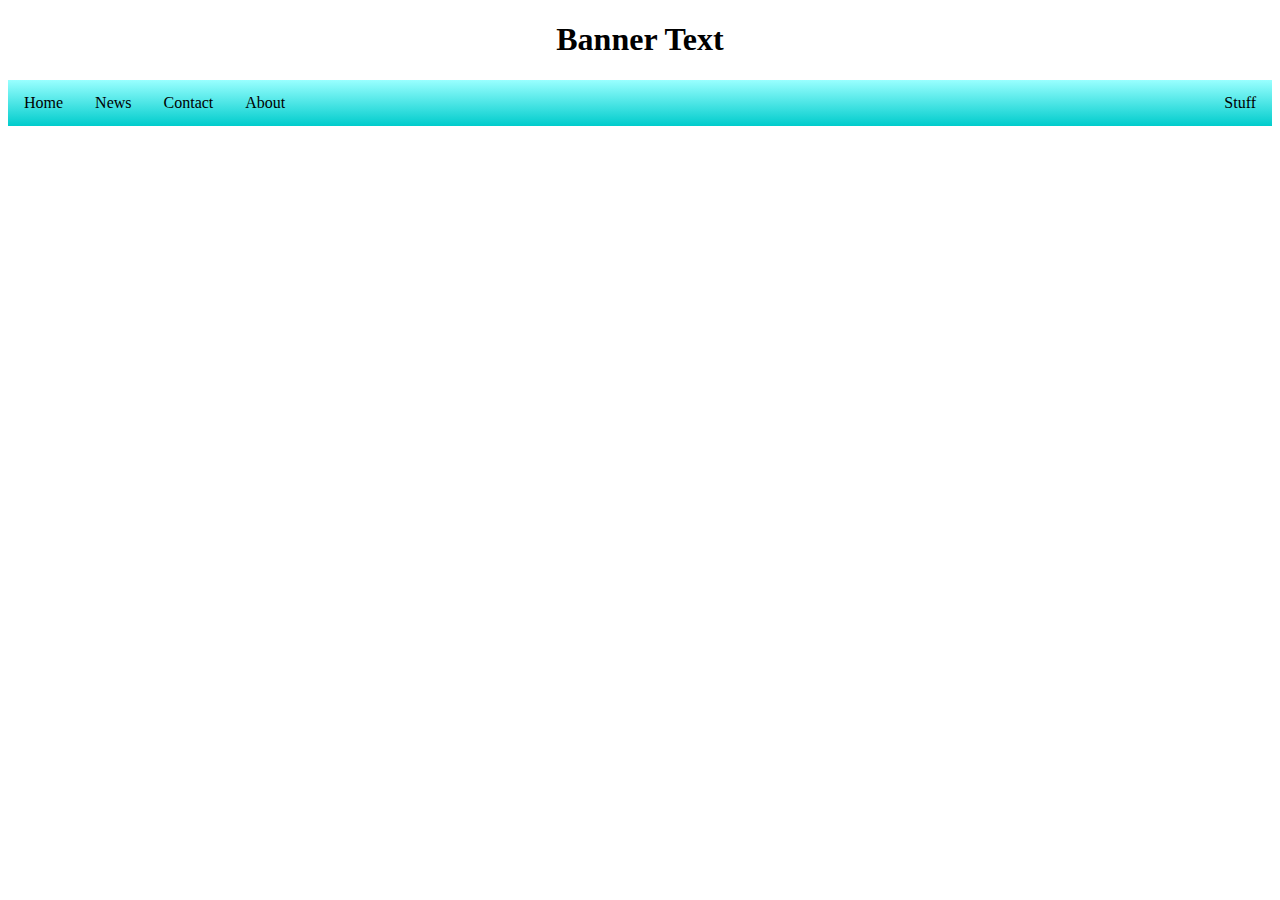
==== working.html @ 0678f1f2 "Create working.html" ====
<!DOCTYPE html>
<html>
<head>
<style>
h1 {
	text-align: center;
}

ul {
    list-style-type: none;
    margin: 0;
    padding: 0;
    overflow: hidden;
    background: linear-gradient(#99ffff,#00cccc);
}

li {
    float: left;
}

li a {
    display: block;
    color: black;
    text-align: center;
    padding: 14px 16px;
    text-decoration: none;
}

li a:hover {
    background: linear-gradient(#1affff,#006666);
    border: 1px black;
}

.right {
	float: right;
}

</style>
</head>
<body>
<div class="banner">
	<h1>Banner Text</h1>
</div>
<div class=navbar>
  <ul>
    <li><a class="active" href="#home">Home</a></li>
    <li><a href="#news">News</a></li>
    <li><a href="#contact">Contact</a></li>
    <li><a href="#about">About</a></li>
    <li class="right"><a href="#Stuff">Stuff</a></li>
  </ul>
</div>

</body>
</html>
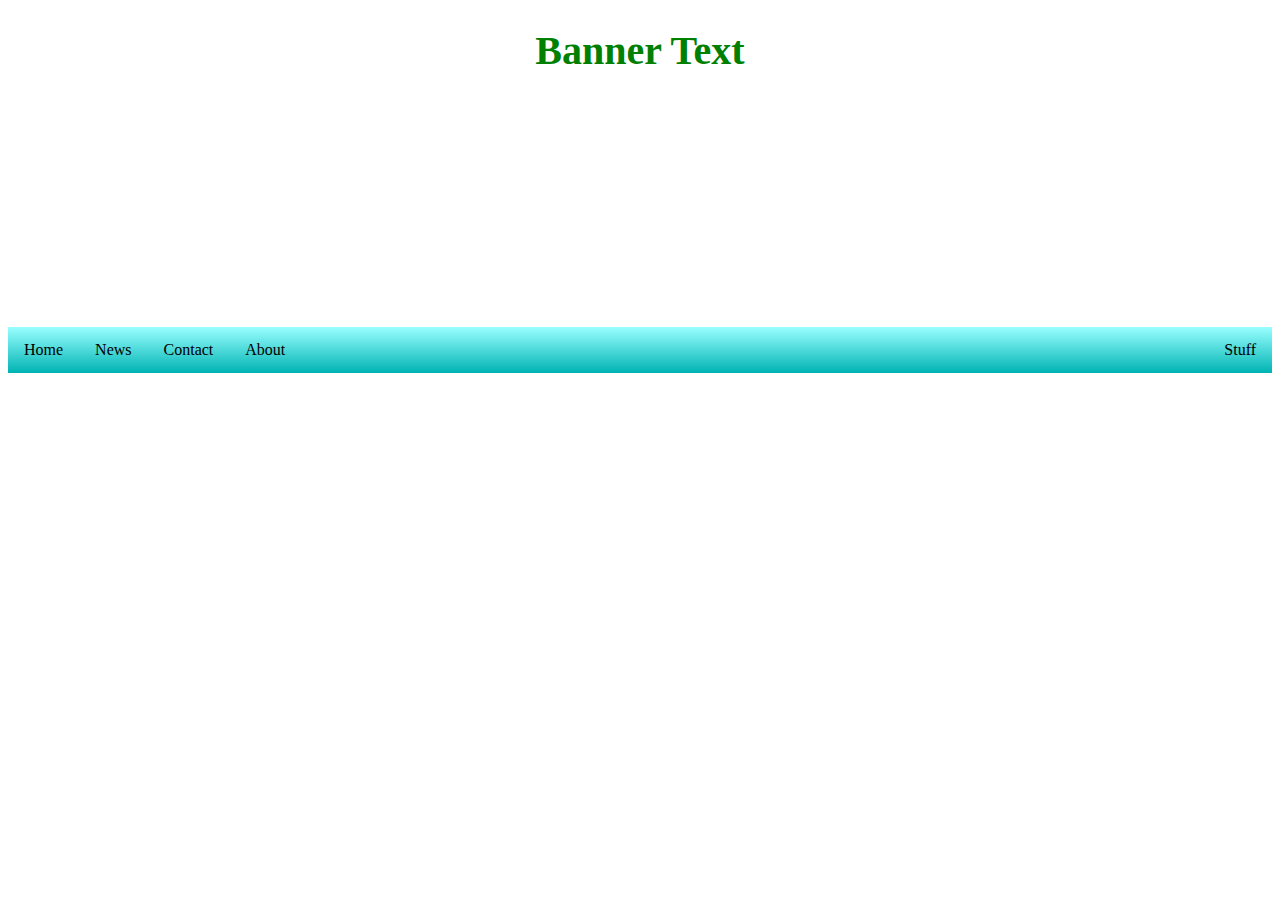
==== commit 5a8cdc5f: "Update working.html" ====
--- a/working.html
+++ b/working.html
@@ -2,8 +2,29 @@
 <html>
 <head>
 <style>
-h1 {
+* {
+	/*border: 1px dashed red;*/
+}
+.main h1 {
 	text-align: center;
+}
+
+.banner {
+	background: url(https://cdn.shopify.com/s/files/1/0332/2021/products/randomTDF-06.png?v=1437457415) no-repeat center center;
+    background-size: cover;
+    height: 300px;
+    margin: 0px;
+    padding: 0px;
+}
+
+.main {
+	text-align: center;
+    color: Green;
+    font-size: 20px;
+}
+
+.navbar{
+	background: linear-gradient(#99ffff,#00b3b3);
 }
 
 ul {
@@ -11,7 +32,7 @@
     margin: 0;
     padding: 0;
     overflow: hidden;
-    background: linear-gradient(#99ffff,#00cccc);
+    /*background: linear-gradient(#99ffff,#00cccc);*/
 }
 
 li {
@@ -25,9 +46,8 @@
     padding: 14px 16px;
     text-decoration: none;
 }
-
 li a:hover {
-    background: linear-gradient(#1affff,#006666);
+    background: linear-gradient(#1affff,#009999);
     border: 1px black;
 }
 
@@ -35,20 +55,43 @@
 	float: right;
 }
 
+@media screen and (max-width: 450px){
+    .navbar li {
+    	/*float: none;
+    	text-align: center;*/
+        display: none;
+    }
+    
+    li a {
+    	padding: .25em;
+	}
+    
+    .banner {
+    	height: 150px;
+    }
+}
+
 </style>
+<meta name="viewport" content="width=device-width, initial-scale=1.0">
+
 </head>
+
 <body>
-<div class="banner">
-	<h1>Banner Text</h1>
-</div>
-<div class=navbar>
-  <ul>
-    <li><a class="active" href="#home">Home</a></li>
-    <li><a href="#news">News</a></li>
-    <li><a href="#contact">Contact</a></li>
-    <li><a href="#about">About</a></li>
-    <li class="right"><a href="#Stuff">Stuff</a></li>
-  </ul>
+<div class="container">
+  <div class="banner">
+    <div class="main">
+      <h1>Banner Text</h1>
+    </div>
+  </div>
+  <div class=navbar>
+    <ul>
+      <li><a class="active" href="#home">Home</a></li>
+      <li><a href="#news">News</a></li>
+      <li><a href="#contact">Contact</a></li>
+      <li><a href="#about">About</a></li>
+      <li class="right"><a href="#Stuff">Stuff</a></li>
+    </ul>
+  </div>
 </div>
 
 </body>
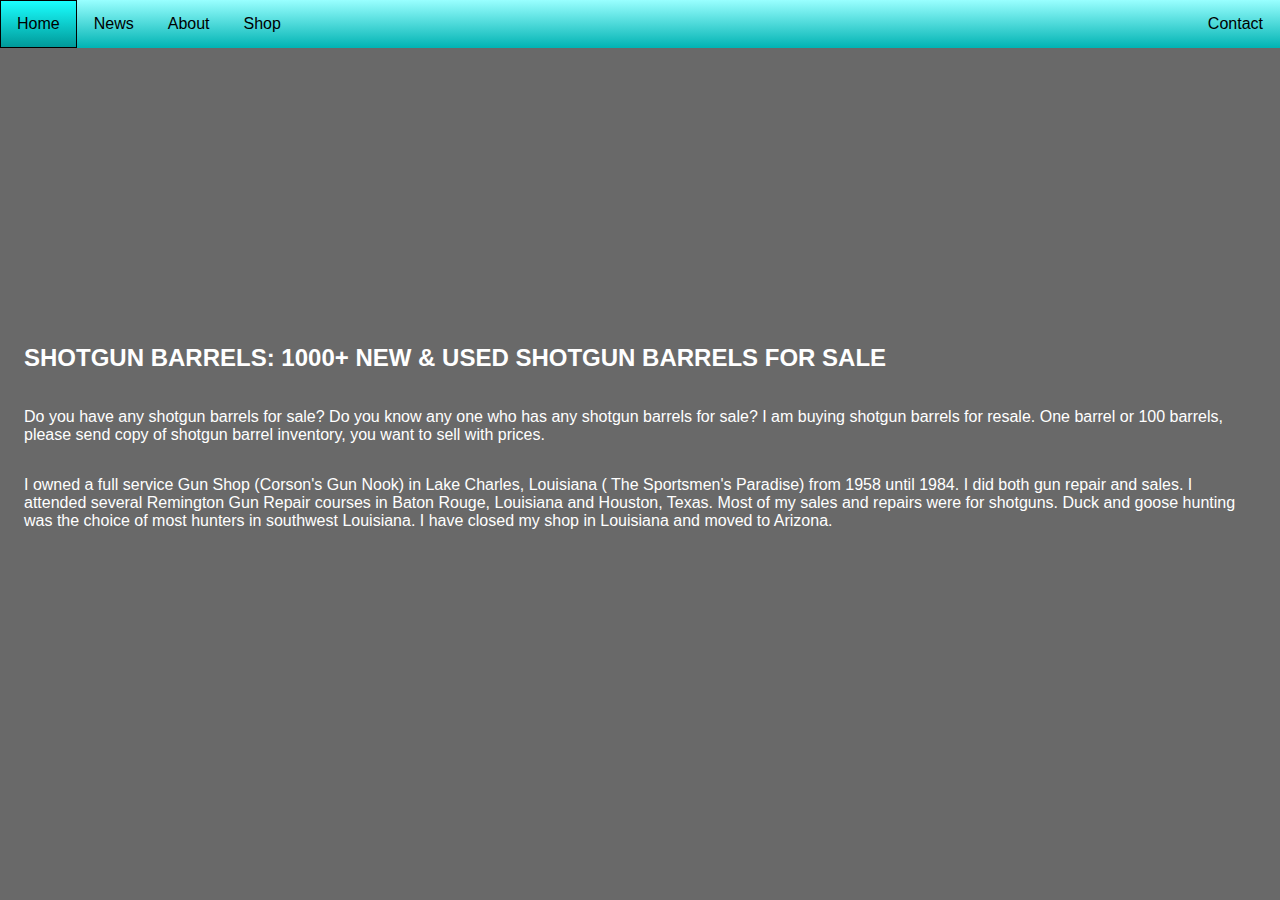
==== commit 4c15f33e: "Update working.html" ====
--- a/working.html
+++ b/working.html
@@ -5,12 +5,27 @@
 * {
 	/*border: 1px dashed red;*/
 }
+
+body {
+	padding: 0px;
+    margin: 0px;
+    background-color: dimgrey;
+    color: white;
+    font-family: arial, sans-serif;
+}
+
 .main h1 {
 	text-align: center;
+    margin: 0px;
+}
+
+.container{
+	padding: 0px;
+    margin: 0px;
 }
 
 .banner {
-	background: url(https://cdn.shopify.com/s/files/1/0332/2021/products/randomTDF-06.png?v=1437457415) no-repeat center center;
+	background: url(https://img0.etsystatic.com/054/0/5808143/il_570xN.766487330_o7h5.jpg) no-repeat center center;
     background-size: cover;
     height: 300px;
     margin: 0px;
@@ -19,18 +34,24 @@
 
 .main {
 	text-align: center;
-    color: Green;
+    color: white;
     font-size: 20px;
 }
 
 .navbar{
 	background: linear-gradient(#99ffff,#00b3b3);
+    position: fixed;
+    width: 100%;
+}
+
+.content {
+	padding: 1.5em;
 }
 
 ul {
     list-style-type: none;
-    margin: 0;
-    padding: 0;
+    margin: 0px;
+    padding: 0px;
     overflow: hidden;
     /*background: linear-gradient(#99ffff,#00cccc);*/
 }
@@ -45,14 +66,25 @@
     text-align: center;
     padding: 14px 16px;
     text-decoration: none;
+    border: 1px solid transparent;
 }
 li a:hover {
     background: linear-gradient(#1affff,#009999);
-    border: 1px black;
+    border: 1px solid black;
 }
 
 .right {
 	float: right;
+}
+
+.center {
+	float: center;
+    text-align: center;
+}
+
+.left {
+	float: left;
+    text-align: left;
 }
 
 @media screen and (max-width: 450px){
@@ -78,19 +110,24 @@
 
 <body>
 <div class="container">
+  <div class=navbar>
+    <ul>
+      <li><a class="active" href="#home">Home</a></li>
+      <li><a href="#news">News</a></li>
+      <li><a href="#about">About</a></li>
+      <li><a href="#shop">Shop</a></li>
+      <li class="right"><a href="#contact">Contact</a></li>
+    </ul>
+  </div>
   <div class="banner">
     <div class="main">
       <h1>Banner Text</h1>
     </div>
   </div>
-  <div class=navbar>
-    <ul>
-      <li><a class="active" href="#home">Home</a></li>
-      <li><a href="#news">News</a></li>
-      <li><a href="#contact">Contact</a></li>
-      <li><a href="#about">About</a></li>
-      <li class="right"><a href="#Stuff">Stuff</a></li>
-    </ul>
+  <div class="content">
+  	<h2>SHOTGUN BARRELS: 1000+ NEW & USED SHOTGUN BARRELS FOR SALE</h2>
+    <p class="left">Do you have any shotgun barrels for sale? Do you know any one who has any shotgun barrels for sale? I am buying shotgun barrels for resale. One barrel or 100 barrels, please send copy of shotgun barrel inventory, you want to sell with prices.</p>
+    <p class="left">    I owned a full service Gun Shop (Corson's Gun Nook) in Lake Charles, Louisiana ( The Sportsmen's Paradise) from 1958 until 1984. I did both gun repair and sales. I attended several Remington Gun Repair courses in Baton Rouge, Louisiana and Houston, Texas. Most of my sales and repairs were for shotguns. Duck and goose hunting was the choice of most hunters in southwest Louisiana. I have closed my shop in Louisiana and moved to Arizona.</p>
   </div>
 </div>
 
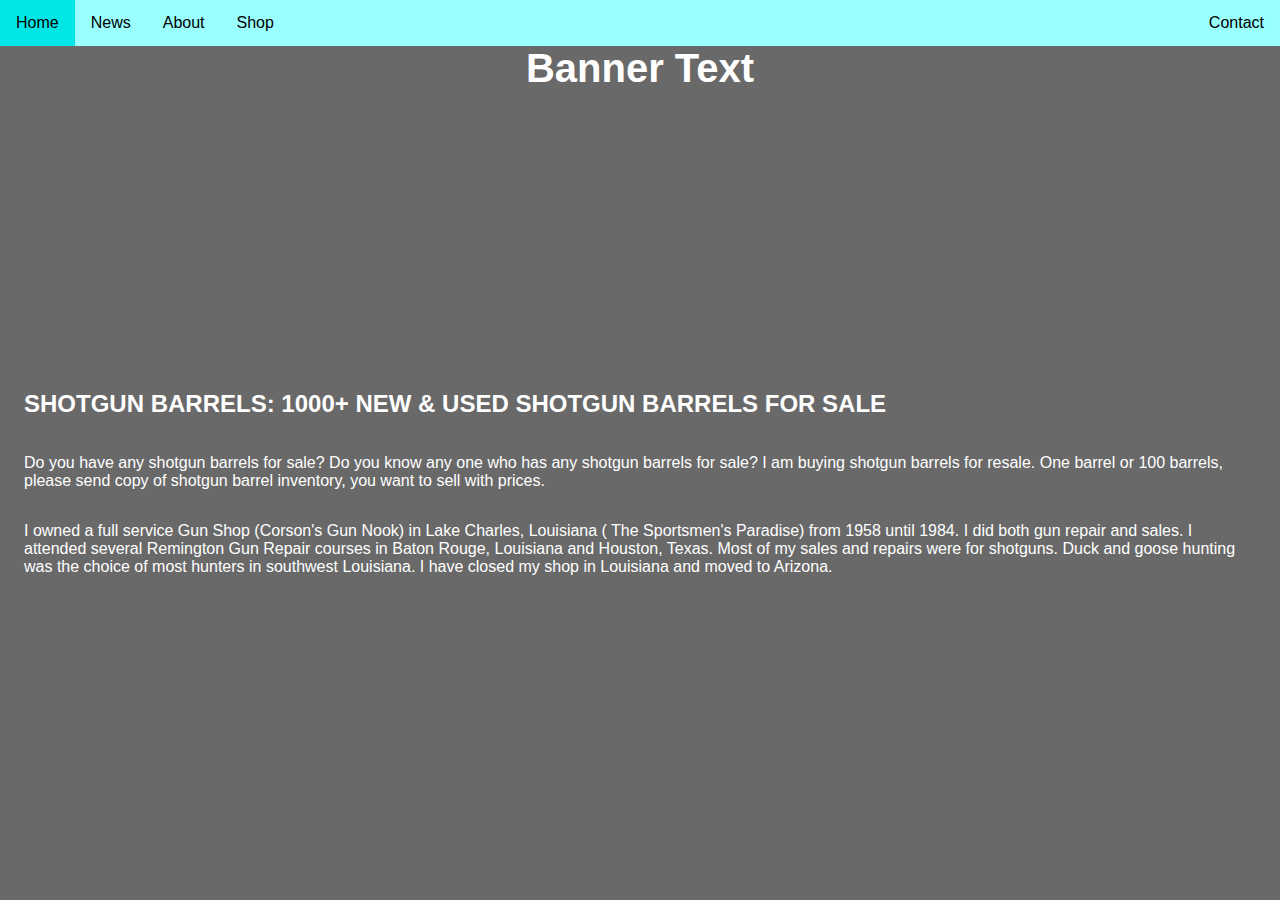
==== commit 2e05e60d: "Update working.html" ====
--- a/working.html
+++ b/working.html
@@ -39,8 +39,8 @@
 }
 
 .navbar{
-	background: linear-gradient(#99ffff,#00b3b3);
-    position: fixed;
+	/*background: linear-gradient(#99ffff,#00b3b3);*/
+    background: #99ffff;
     width: 100%;
 }
 
@@ -66,11 +66,13 @@
     text-align: center;
     padding: 14px 16px;
     text-decoration: none;
-    border: 1px solid transparent;
+    /*border: 1px solid transparent;*/
 }
+
 li a:hover {
-    background: linear-gradient(#1affff,#009999);
-    border: 1px solid black;
+    /*background: linear-gradient(#99ffff,#00cccc);
+    /*border: 1px solid black;*/
+    background: #00e6e6;
 }
 
 .right {
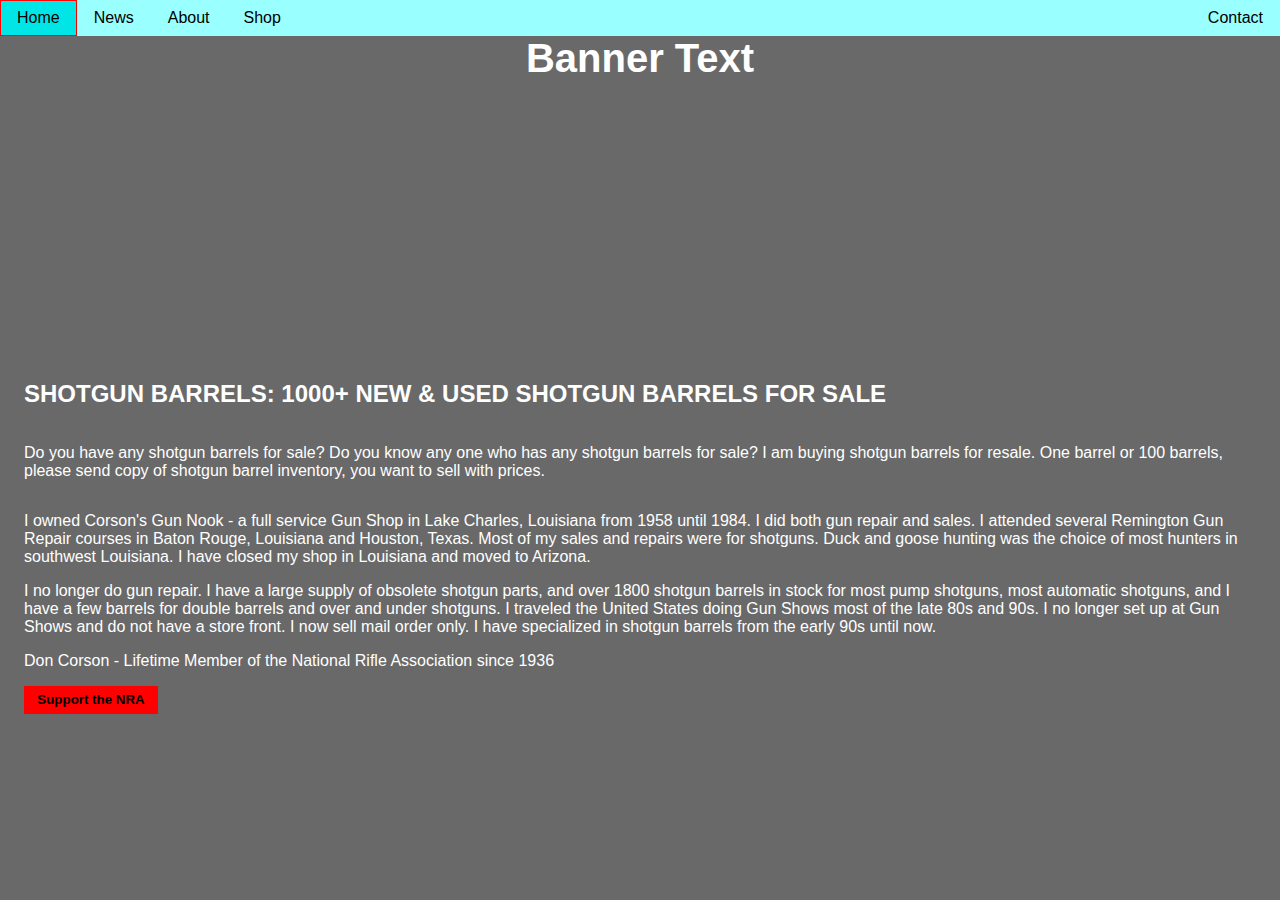
==== commit 68e21de4: "Update working.html" ====
--- a/working.html
+++ b/working.html
@@ -44,6 +44,13 @@
     width: 100%;
 }
 
+.dropcontent{
+	position: absolute;
+    display: none;
+    background-color: #99ffff;
+    
+}
+
 .content {
 	padding: 1.5em;
 }
@@ -60,19 +67,28 @@
     float: left;
 }
 
-li a {
-    display: block;
+li a, .dropbtn {
+    display: inline-block;
     color: black;
     text-align: center;
-    padding: 14px 16px;
+    padding: .5em 1em;
     text-decoration: none;
-    /*border: 1px solid transparent;*/
+    border: 1px solid transparent;
 }
 
-li a:hover {
-    /*background: linear-gradient(#99ffff,#00cccc);
-    /*border: 1px solid black;*/
+li.dropdown {
+	display: inline-block;
+}
+
+li a:hover, .dropdown:hover dropbtn {
+    /*background: linear-gradient(#99ffff,#00cccc);*/
+    border: 1px solid red;
     background: #00e6e6;
+}
+
+.dropcontent a {
+	display: block;
+    text-align: left;
 }
 
 .right {
@@ -87,6 +103,20 @@
 .left {
 	float: left;
     text-align: left;
+}
+
+.dropdown:hover .dropcontent {
+	display: block;
+}
+
+.button{
+	color: black;
+    background-color: red;
+    font-weight: bold;
+    border: none;
+    padding: .5em 1em;
+    cursor: pointer;
+    text-decoration: none;
 }
 
 @media screen and (max-width: 450px){
@@ -112,12 +142,23 @@
 
 <body>
 <div class="container">
-  <div class=navbar>
+  <div class="navbar">
     <ul>
       <li><a class="active" href="#home">Home</a></li>
       <li><a href="#news">News</a></li>
       <li><a href="#about">About</a></li>
-      <li><a href="#shop">Shop</a></li>
+      <li class="dropdown">
+      	<a href="#shop" class="dropbtn">Shop</a>
+      	<div class="dropcontent">
+        	<a href="#remington">Remington</a>
+            <a href="#mossberg">Mossberg</a>
+            <a href="#beretta">Beretta</a>
+            <a href="#ithaca">Ithaca</a>
+            <a href="#browning">Browning</a>
+            <a href="#winchester">Winchester</a>
+            <a href="#smithWesson">Smith & Wesson</a>
+        </div>      
+      </li>
       <li class="right"><a href="#contact">Contact</a></li>
     </ul>
   </div>
@@ -129,7 +170,10 @@
   <div class="content">
   	<h2>SHOTGUN BARRELS: 1000+ NEW & USED SHOTGUN BARRELS FOR SALE</h2>
     <p class="left">Do you have any shotgun barrels for sale? Do you know any one who has any shotgun barrels for sale? I am buying shotgun barrels for resale. One barrel or 100 barrels, please send copy of shotgun barrel inventory, you want to sell with prices.</p>
-    <p class="left">    I owned a full service Gun Shop (Corson's Gun Nook) in Lake Charles, Louisiana ( The Sportsmen's Paradise) from 1958 until 1984. I did both gun repair and sales. I attended several Remington Gun Repair courses in Baton Rouge, Louisiana and Houston, Texas. Most of my sales and repairs were for shotguns. Duck and goose hunting was the choice of most hunters in southwest Louisiana. I have closed my shop in Louisiana and moved to Arizona.</p>
+    <p class="left">I owned Corson's Gun Nook - a full service Gun Shop in Lake Charles, Louisiana from 1958 until 1984. I did both gun repair and sales. I attended several Remington Gun Repair courses in Baton Rouge, Louisiana and Houston, Texas. Most of my sales and repairs were for shotguns. Duck and goose hunting was the choice of most hunters in southwest Louisiana. I have closed my shop in Louisiana and moved to Arizona.</p>
+    <p>I no longer do gun repair. I have a large supply of obsolete shotgun parts, and over 1800 shotgun barrels in stock for most pump shotguns, most automatic shotguns, and I have a few barrels for double barrels and over and under shotguns. I traveled the United States doing Gun Shows most of the late 80s and 90s. I no longer set up at Gun Shows and do not have a store front. I now sell mail order only. I have specialized in shotgun barrels from the early 90s until now.</p>
+    <p>Don Corson - Lifetime Member of the National Rifle Association since 1936</p>
+    <p><a href="https://home.nra.org/"><button class="button">Support the NRA</button></a></p>
   </div>
 </div>
 
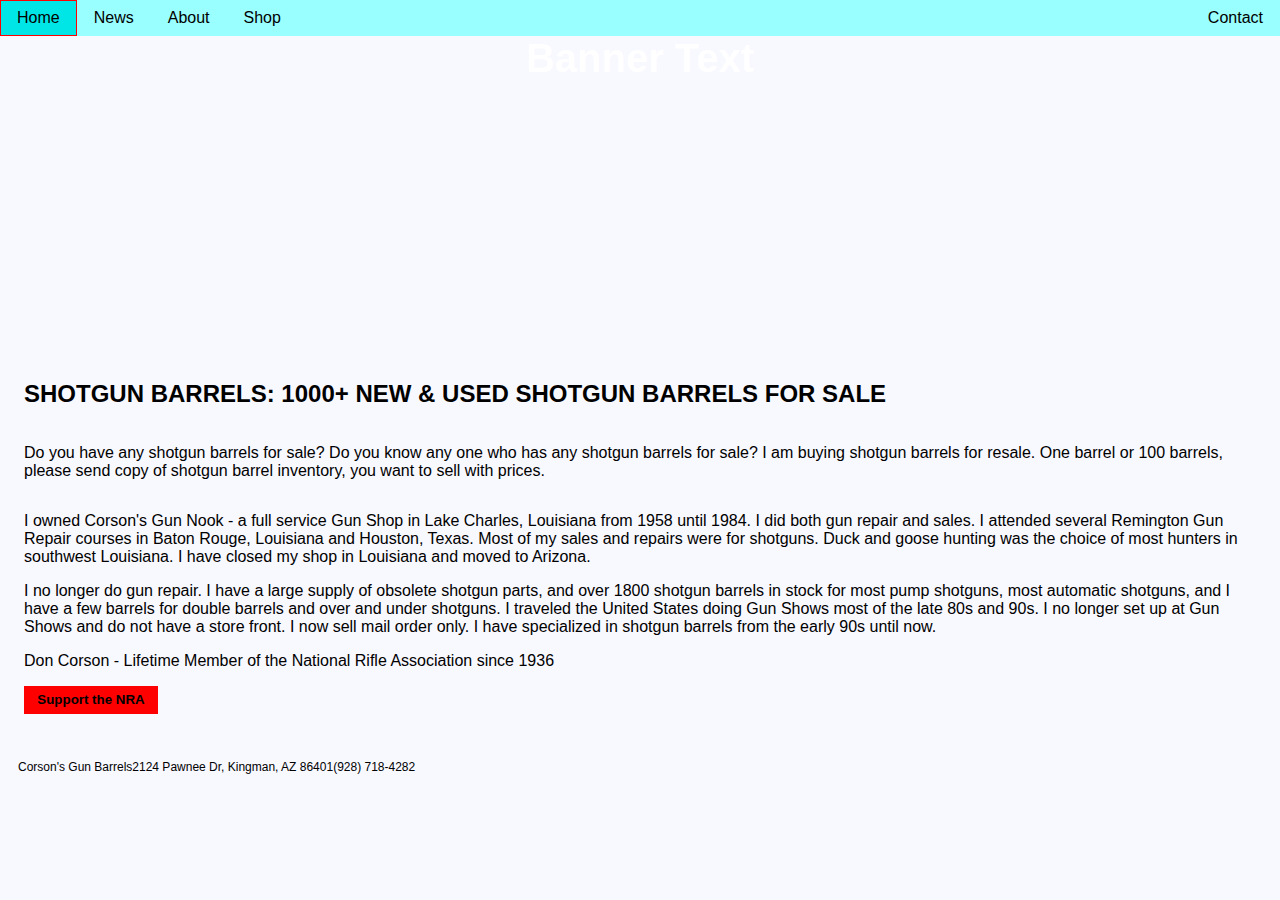
==== commit 919532b9: "Update working.html" ====
--- a/working.html
+++ b/working.html
@@ -9,8 +9,7 @@
 body {
 	padding: 0px;
     margin: 0px;
-    background-color: dimgrey;
-    color: white;
+    background-color: ghostwhite;
     font-family: arial, sans-serif;
 }
 
@@ -60,7 +59,6 @@
     margin: 0px;
     padding: 0px;
     overflow: hidden;
-    /*background: linear-gradient(#99ffff,#00cccc);*/
 }
 
 li {
@@ -119,10 +117,18 @@
     text-decoration: none;
 }
 
+.button:hover {
+	background-color: #ff3333;
+}
+
+.foot {
+	font-size: .75em;
+	padding: .5em 1.5em;
+}
+
+
 @media screen and (max-width: 450px){
     .navbar li {
-    	/*float: none;
-    	text-align: center;*/
         display: none;
     }
     
@@ -176,6 +182,13 @@
     <p><a href="https://home.nra.org/"><button class="button">Support the NRA</button></a></p>
   </div>
 </div>
+</body>
 
-</body>
+<footer class="foot">
+	<ul>
+    	<li>Corson's Gun Barrels</li>
+        <li>2124 Pawnee Dr, Kingman, AZ 86401</li>
+        <li>(928) 718-4282</li>
+    </ul>
+</footer>
 </html>
